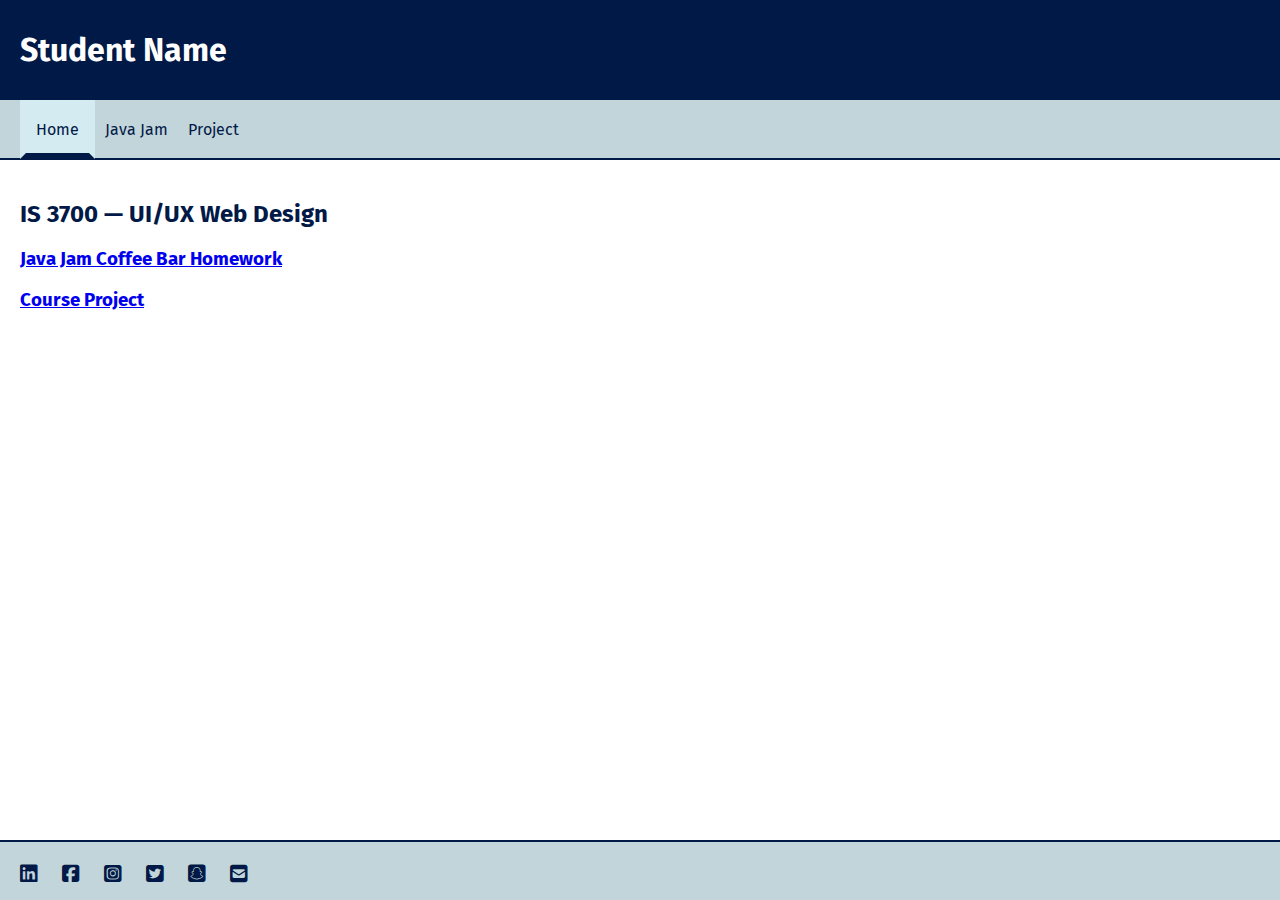
==== index.html @ bbbfad63 "Initial Setup" ====
<!DOCTYPE html>
<html lang="en">

<head>
    <meta charset="UTF-8">
    <meta http-equiv="X-UA-Compatible" content="IE=edge">
    <meta name="viewport" content="width=device-width, initial-scale=1.0">
    <title>Student Name</title>
    <link href="main.css" rel="stylesheet" type="text/css" />
    <link rel="stylesheet" href="https://cdnjs.cloudflare.com/ajax/libs/font-awesome/6.2.0/css/all.min.css">
    <link rel="preconnect" href="https://fonts.googleapis.com">
    <link rel="preconnect" href="https://fonts.gstatic.com" crossorigin>
    <link href="https://fonts.googleapis.com/css2?family=Fira+Sans:wght@500&display=swap" rel="stylesheet">
    <link rel="icon" href="https://www.usu.edu/favicon.ico" type="image/x-icon">
</head>

<body>
    <header id="pageHeader">
        <!-- <a href="index.html"><img id="mainLogo" src="logo.png" alt="Logo" /></a> -->
        <h1>Student Name</h1>
    </header>

    <nav id="mainNav">
        <ul>
            <li class="current"><a href="index.html">Home</a></li>
            <li><a href="javajam/index.html">Java Jam</a></li>
            <li><a href="project/index.html">Project</a></li>
            <!-- Add more navigation items as needed- possibly projects from different courses -->
        </ul>
    </nav>

    <main id="mainContent">
        <h2>IS 3700 &mdash; UI/UX Web Design</h2>
        <h3><a href="javajam/index.html">Java Jam Coffee Bar Homework</a></h3>
        <h3><a href="project/index.html">Course Project</a></h3>
    </main>

    <footer id="pageFooter">
        <ul>
            <li><a href="https://www.linkedin.com/" aria-label="linkedin"><i class="fab fa-linkedin"
                        aria-hidden="true"></i></a></li>
            <li><a href="https://www.facebook.com/" aria-label="facebook"><i class="fab fa-facebook-square"
                        aria-hidden="true"></i></a></li>
            <li><a href="https://www.instagram.com/?hl=en" aria-label="instagram"><i class="fab fa-instagram-square"
                        aria-hidden="true"></i></a></li>
            <li><a href="https://twitter.com/?lang=en" aria-label="twitter"><i class="fab fa-twitter-square"
                        aria-hidden="true"></i></a></li>
            <li><a href="https://www.snapchat.com/" aria-label="snapchat"><i class="fab fa-snapchat-square"
                        aria-hidden="true"></i></a></li>
            <li><a href="mailto:Anumber@usu.edu" aria-label="email"><i class="fas fa-envelope-square"
                        aria-hidden="true"></i></a></li>
        </ul>
    </footer>

</body>

</html>
---- main.css ----
body {
	display: grid;
	grid-template-areas:
		"header header"
		"nav nav"
		"main main"
		"footer footer";
	grid-template-rows: 100px 60px 1fr 60px;
	grid-template-columns: 15% 1fr;
	height: 100vh;
	font-family: 'Fira Sans', sans-serif;
	margin: 0 auto;
}

/* Styles */

header {
	background-color: #011946;
	padding: 10px 20px;
}

footer, main, nav {
	padding: 20px;
}

nav, footer {
	background-color: #c2d5db;
}

#pageHeader {
	grid-area: header;
	position: sticky;
	top: 0;
	left: 0;
	z-index: 100;
}

#mainLogo {
	height: 80px;
}

#mainContent {
	grid-area: main;
}

#pageFooter {
	grid-area: footer;
}

#mainNav {
	grid-area: nav;
	border-bottom: 2px solid #011946;
}

#mainNav ul {
	list-style-type: none;
	margin: 0;
	padding: 0;
}

#mainNav li {
	display: block;
	float: left;
}

#mainNav ul li a {
	padding: 20px 10px;
	text-decoration: none;
	color: #011946;
}

#mainNav ul li a:hover {
	color: #fff;
}

#mainNav .current a {
	background-color: #d4ebf2;
	padding: 14px 10px;
	color: #011946;
	border: 6px solid transparent;
	border-bottom-color: #011946;
}

h1 {
	color: #fff;
	font-family: 'Fira Sans', sans-serif;
}

h2 {
	color: #011946;
}

footer {
	border-top: 2px solid #011946;
	text-align: left;
}

footer ul {
	padding: 0;
	margin: 0;
	list-style-type: none;
}

footer li {
	display: inline;
	margin-right: 1em;
	font-size: 125%;
}

footer li a {
	text-decoration: none;
	color: #011946;
}

footer li a:visited {
	color: #551A8B;
}

p {
	padding-bottom: 10px;
}

/* end */
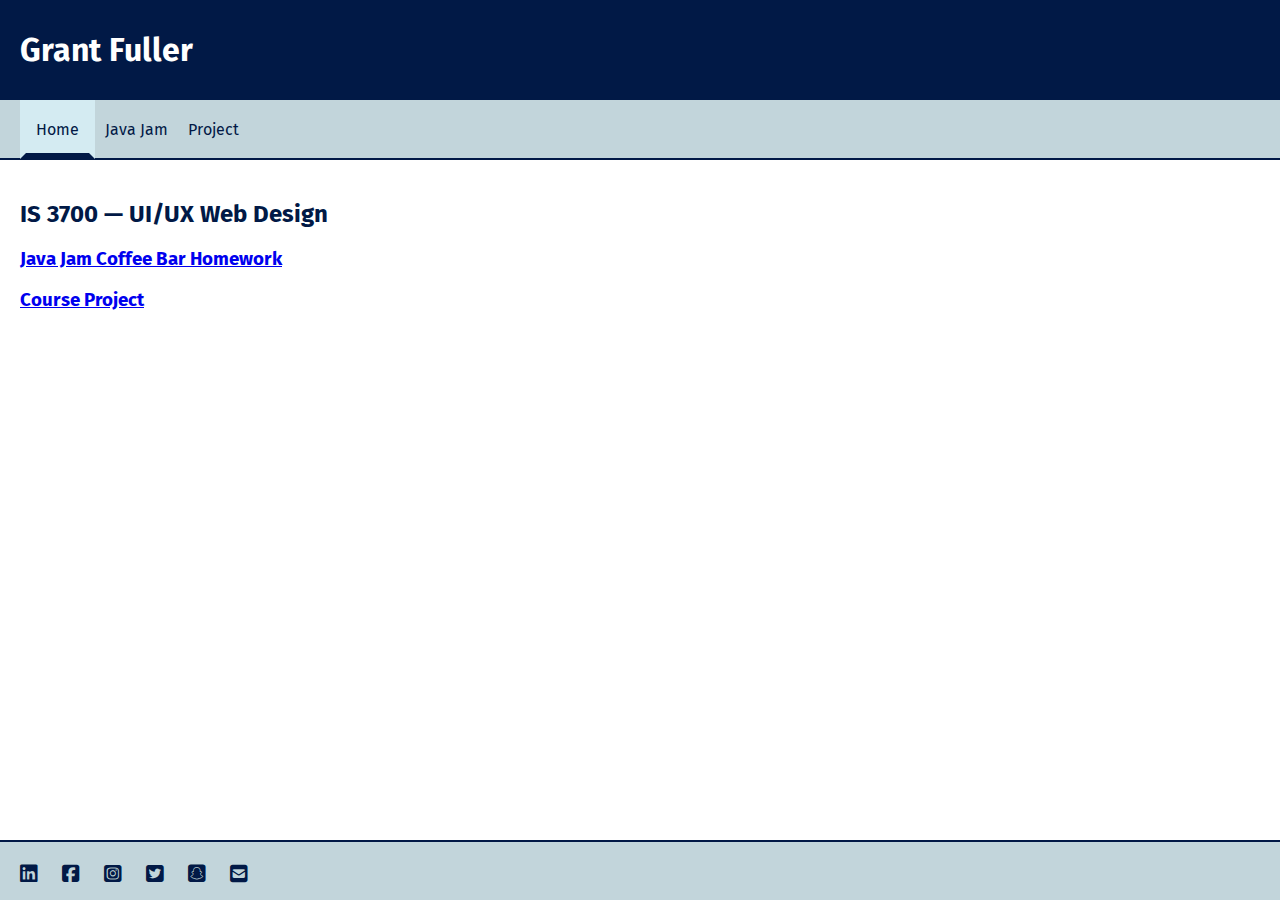
==== commit fe90e497: "Assignment 5" ====
--- a/index.html
+++ b/index.html
@@ -17,7 +17,7 @@
 <body>
     <header id="pageHeader">
         <!-- <a href="index.html"><img id="mainLogo" src="logo.png" alt="Logo" /></a> -->
-        <h1>Student Name</h1>
+        <h1>Grant Fuller</h1>
     </header>
 
     <nav id="mainNav">
